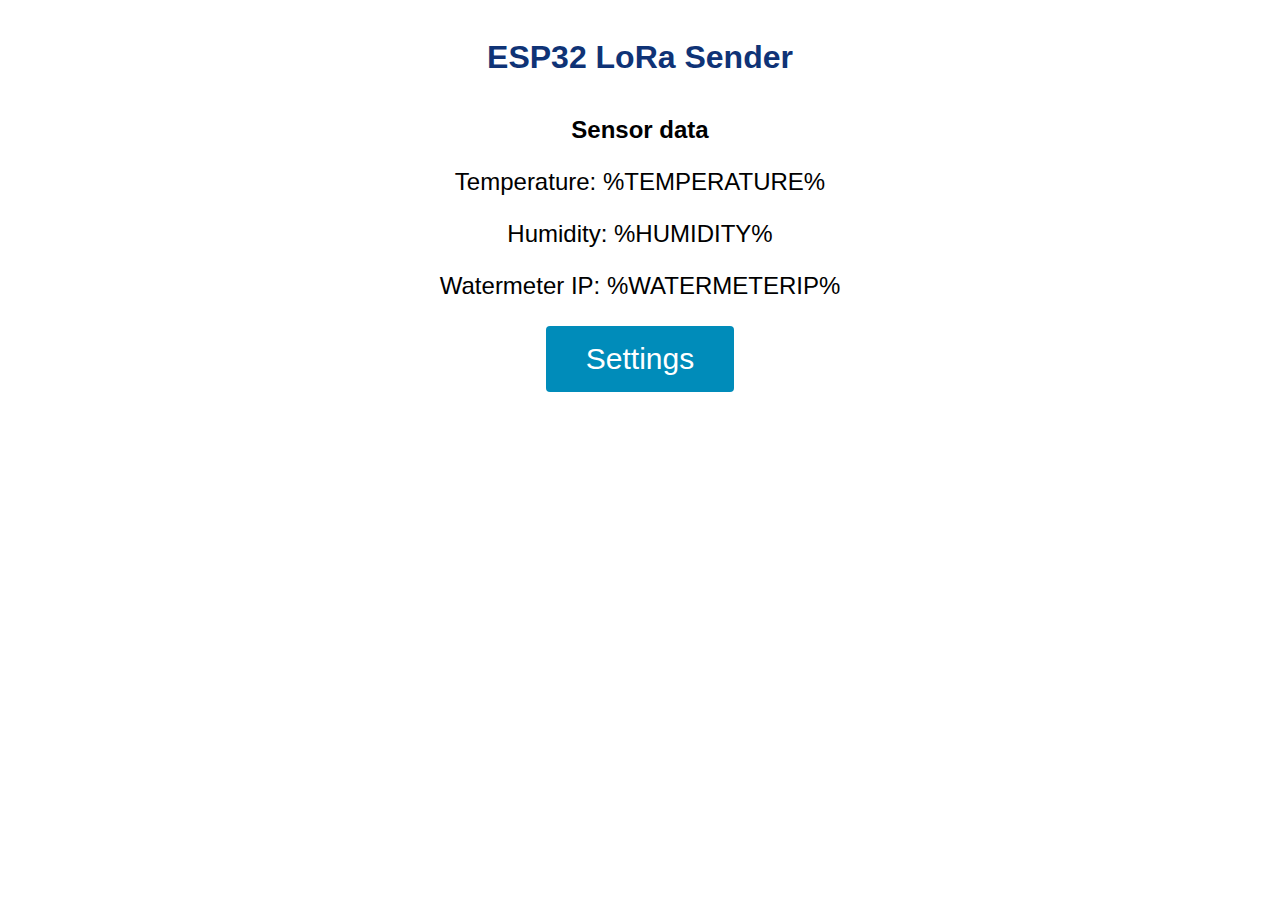
==== esp32-lora-sender/data/index.html @ 07a993bf "Sender: Added status web page" ====
<!DOCTYPE html>
<html>

<head>
    <title>ESP32 LoRa Sender</title>
    <meta charset="UTF-8">
    <meta http-equiv="X-UA-Compatible" content="IE=edge">
    <meta name="viewport" content="width=device-width, initial-scale=1.0">
    <link rel="stylesheet" type="text/css" href="style.css">
</head>

<body>
    <h1>ESP32 LoRa Sender</h1>
    <div class="center">
        <h2>Sensor data</h2>
        <p>Temperature: %TEMPERATURE%</p>
        <p>Humidity: %HUMIDITY%</p>
        <p>Watermeter IP: %WATERMETERIP%</p>
    </div>
    <div class="center">
        <a href="/settings"><button class="button">Settings</button>
    </div>
</body>

</html>
---- esp32-lora-sender/data/style.css ----
html {
    font-family: Helvetica;
    display: inline-block;
    margin: 0px auto;
}

h1 {
    color: #0F3376;
    padding: 2vh;
    text-align: center;
}

p {
    font-size: 1.5rem;
}

.center {
    text-align: center;
}

.button {
    display: inline-block;
    background-color: #008CBA;
    border: none;
    border-radius: 4px;
    color: white;
    padding: 16px 40px;
    text-decoration: none;
    font-size: 30px;
    margin: 2px;
    cursor: pointer;
}

@media (min-width: 600px) {
    form {
        width: 50%;
        margin: 0 auto;
    }
}

input,
select {
    width: 100%;
    padding: 12px 20px;
    margin: 8px 0;
    display: inline-block;
    border: 1px solid #ccc;
    border-radius: 4px;
    box-sizing: border-box;
}
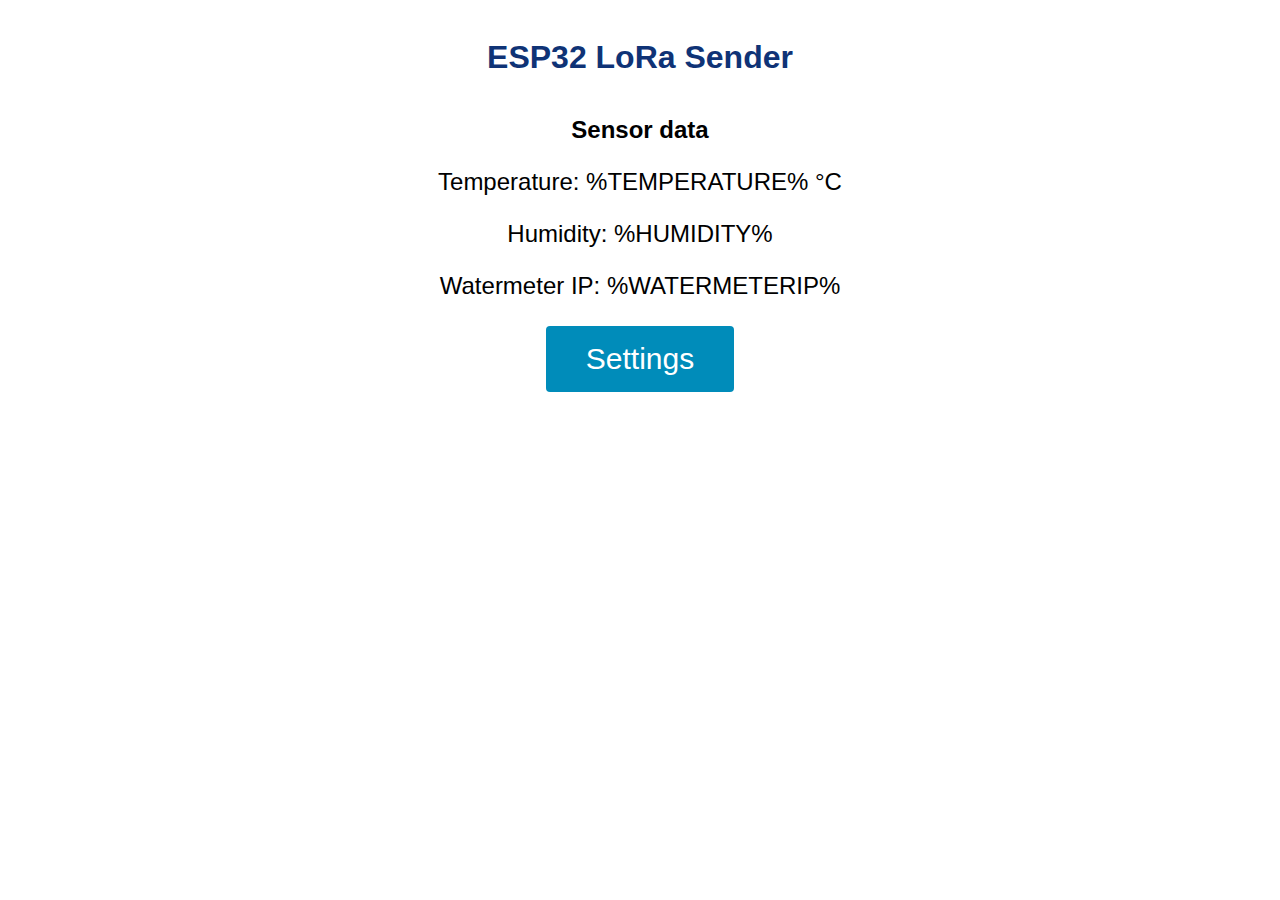
==== commit b68573c2: "Sender: Cleanup" ====
--- a/esp32-lora-sender/data/index.html
+++ b/esp32-lora-sender/data/index.html
@@ -13,7 +13,7 @@
     <h1>ESP32 LoRa Sender</h1>
     <div class="center">
         <h2>Sensor data</h2>
-        <p>Temperature: %TEMPERATURE%</p>
+        <p>Temperature: %TEMPERATURE% °C</p>
         <p>Humidity: %HUMIDITY%</p>
         <p>Watermeter IP: %WATERMETERIP%</p>
     </div>
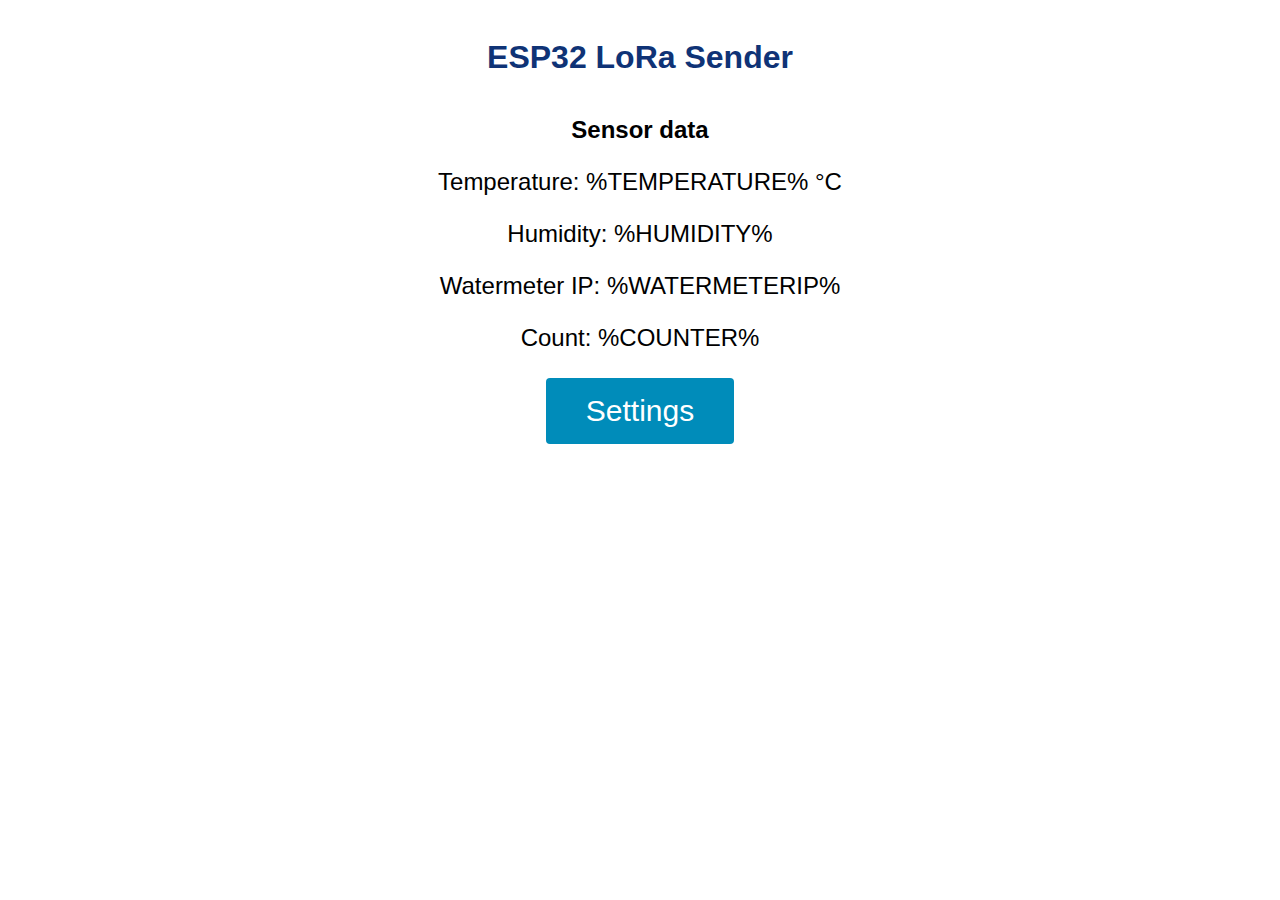
==== commit 10eac09a: "Sender: Fixed sync word" ====
--- a/esp32-lora-sender/data/index.html
+++ b/esp32-lora-sender/data/index.html
@@ -16,6 +16,7 @@
         <p>Temperature: %TEMPERATURE% °C</p>
         <p>Humidity: %HUMIDITY%</p>
         <p>Watermeter IP: %WATERMETERIP%</p>
+        <p>Count: %COUNTER%</p>
     </div>
     <div class="center">
         <a href="/settings"><button class="button">Settings</button>
